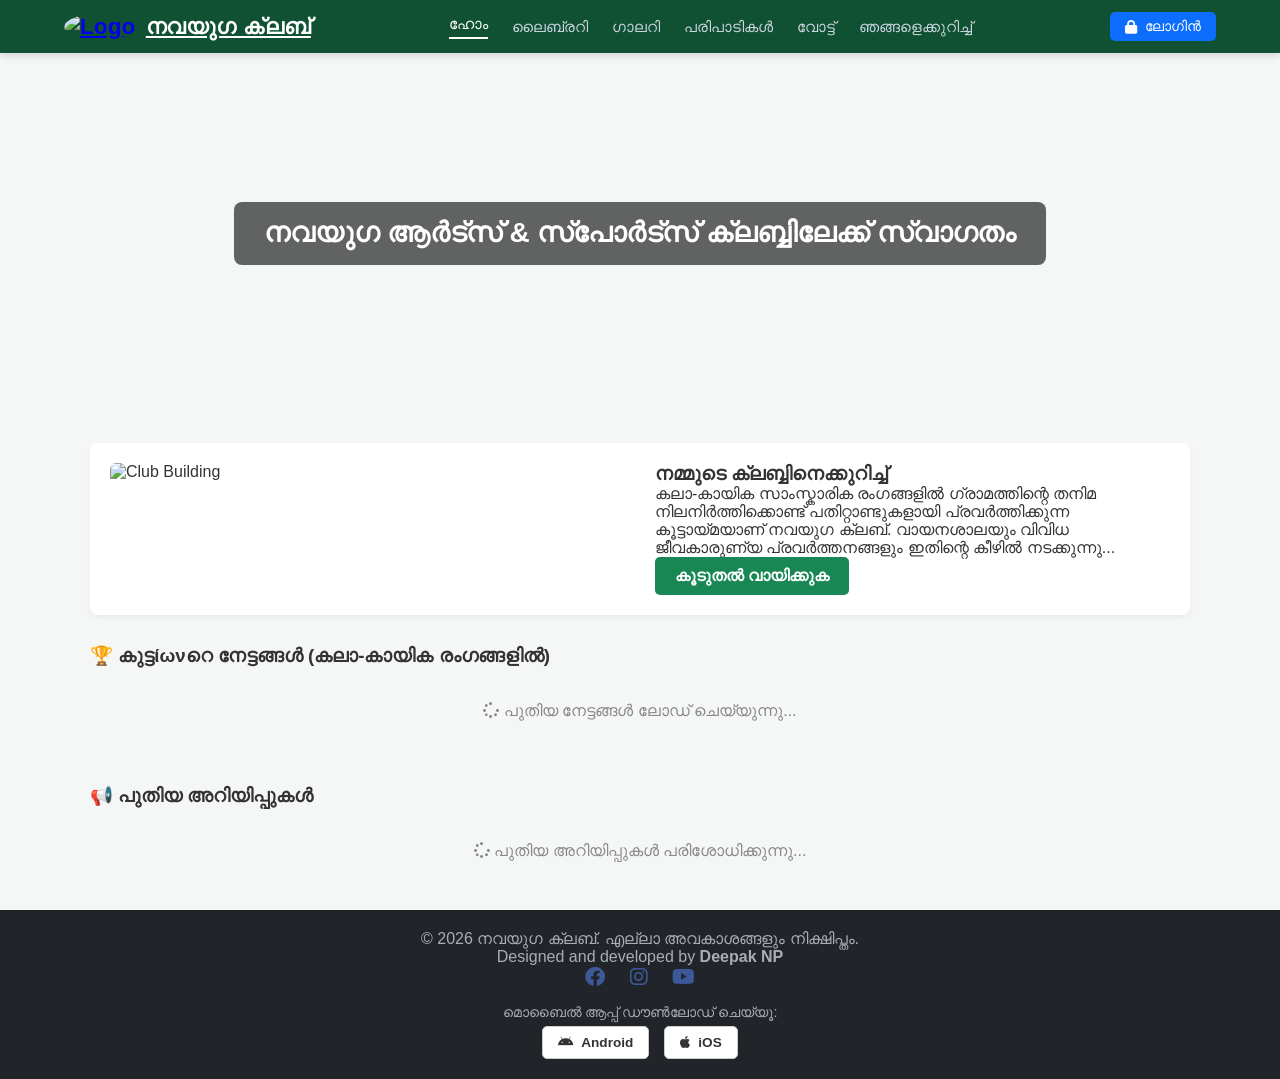
==== index.html @ 6959a799 "Add files via upload" ====
<!DOCTYPE html>
<html lang="ml">
<head>
    <meta charset="UTF-8">
    <meta name="viewport" content="width=device-width, initial-scale=1.0">
    <title>നവയുഗ ക്ലബ് - ഹോം</title>
    <link rel="stylesheet" href="style.css">
    <link rel="stylesheet" href="https://cdnjs.cloudflare.com/ajax/libs/font-awesome/6.0.0/css/all.min.css">

    <link rel="manifest" href="/manifest.json">


</head>
<body>

    <div id="header-placeholder"></div>

    <main>
        <div class="hero-slider">
            <div class="slide active-slide" style="background-image: url('https://lh3.googleusercontent.com/d/16G23HO1IvflYpV3sxdEwb7IEaYBA5BZH');">
                <h2>നവയുഗ ആർട്സ് & സ്പോർട്സ് ക്ലബ്ബിലേക്ക് സ്വാഗതം</h2>
            </div>
            <div class="slide" style="background-image: url('https://lh3.googleusercontent.com/d/1sw-WtWtU3bGwtM5KNIKHy860hkzPAu_3');">
                <h2>ഗ്രാമത്തിന്റെ സാംസ്കാരിക കൂട്ടായ്മ</h2>
            </div>
            <div class="slide" style="background-image: url('https://lh3.googleusercontent.com/d/1k_lTMhh8e98L1-8DLxeCjCXT52vO_yy8');">
                <h2>വളർന്നു വരുന്ന തലമുറയ്ക്കായി ഒരു വായനശാല</h2>
            </div>
        </div>

        <div class="container club-intro">
            <img src="club.png" alt="Club Building">
            <div class="intro-text">
                <h3>നമ്മുടെ ക്ലബ്ബിനെക്കുറിച്ച്</h3>
                <p>കലാ-കായിക സാംസ്കാരിക രംഗങ്ങളിൽ ഗ്രാമത്തിന്റെ തനിമ നിലനിർത്തിക്കൊണ്ട് പതിറ്റാണ്ടുകളായി പ്രവർത്തിക്കുന്ന കൂട്ടായ്മയാണ് നവയുഗ ക്ലബ്. വായനശാലയും വിവിധ ജീവകാരുണ്യ പ്രവർത്തനങ്ങളും ഇതിന്റെ കീഴിൽ നടക്കുന്നു...</p>
                <a href="about.html" class="btn">കൂടുതൽ വായിക്കുക</a>
            </div>
        </div>

        <div class="container children-highlights">
            <h3>🏆 കുട്ടίωνറെ നേട്ടങ്ങൾ (കലാ-കായിക രംഗങ്ങളിൽ)</h3>
            <div class="scroll-carousel" id="live-achievements-list">
                <p style="text-align: center; padding: 20px; color: #888; width: 100%;">
                    <i class="fa-solid fa-spinner fa-spin"></i> പുതിയ നേട്ടങ്ങൾ ലോഡ് ചെയ്യുന്നു...
                </p>
            </div>
        </div>

        <div class="container notices-section">
            <h3>📢 പുതിയ അറിയിപ്പുകൾ</h3>
            <div class="notice-grid" id="live-notices-list">
                <p style="text-align: center; padding: 20px; color: #888; width: 100%;">
                    <i class="fa-solid fa-spinner fa-spin"></i> പുതിയ അറിയിപ്പുകൾ പരിശോധിക്കുന്നു...
                </p>
            </div>
        </div>
    </main>

    <footer>
    <div class="footer-content">
        <p>© 2026 നവയുഗ ക്ലബ്. എല്ലാ അവകാശങ്ങളും നിക്ഷിപ്തം.</p>
        <p>Designed and developed by <strong>Deepak NP</strong></p>
        
        <div class="social-links">
            <a href="#"><i class="fa-brands fa-facebook"></i></a>
            <a href="#"><i class="fa-brands fa-instagram"></i></a>
            <a href="#"><i class="fa-brands fa-youtube"></i></a>
        </div>

        <div class="app-downloads">
            <p style="margin-top: 15px; font-size: 0.9em;">മൊബൈൽ ആപ്പ് ഡൗൺലോഡ് ചെയ്യൂ:</p>
            <div class="store-links">
                <a href="path/to/your-app.apk" class="app-btn" download>
                    <i class="fa-brands fa-android"></i> Android
                </a>
                <a href="https://apps.apple.com/your-app-link" class="app-btn" target="_blank">
                    <i class="fa-brands fa-apple"></i> iOS
                </a>
            </div>
        </div>
    </div>
</footer>

    <script src="app.js"></script>
<script>
  window.addEventListener('load', () => {
    if ('serviceWorker' in navigator) {
      navigator.serviceWorker.register('/service-worker.js')
        .then((reg) => {
          console.log('Service Worker registered successfully!', reg);
        })
        .catch((err) => {
          console.log('Service Worker registration failed:', err);
        });
    }
  });
</script>
</body>
</html>
---- style.css ----
/* ==========================================
   1. ജനറൽ ലേഔട്ട് സെറ്റിങ്സ് (General Setup)
   ========================================== */
* {
    margin: 0;
    padding: 0;
    box-sizing: border-box;
    font-family: 'Segoe UI', Tahoma, Geneva, Verdana, sans-serif;
}

body {
    background-color: #f4f7f6;
    color: #333;
    display: flex;
    flex-direction: column;
    min-height: 100vh;
}

.container {
    width: 90%;
    max-width: 1100px;
    margin: 30px auto;
}

/* ==========================================
   2. മോഡേൺ ഹെഡർ & മെനു (Modern Header Setup)
   ========================================== */
header {
    background-color: #0f5132;
    color: white;
    padding: 12px 5%;
    display: flex;
    justify-content: space-between;
    align-items: center;
    position: sticky;
    top: 0;
    z-index: 1000;
    box-shadow: 0 4px 6px rgba(0,0,0,0.1);
}

header .logo {
    font-size: 22px;
    font-weight: bold;
    letter-spacing: 0.5px;
    display: flex;
    align-items: center;
    gap: 10px;
}

/* ഡെസ്ക്ടോപ്പ് മെനു ലിങ്കുകൾ */
nav {
    display: flex;
    align-items: center;
}

nav a {
    color: #cbd5e1;
    text-decoration: none;
    margin: 0 12px;
    font-size: 15px;
    font-weight: 500;
    transition: color 0.3s, border-color 0.3s;
}

nav a:hover, nav a.active {
    color: #ffffff;
    border-bottom: 2px solid #fff;
    padding-bottom: 4px;
}

/* 🔐 ഓട്ടോമേഷൻ സോൺ (User Profile & Login Zone) */
.header-auth-zone {
    display: flex;
    align-items: center;
    gap: 10px;
}

.user-profile {
    background: #198754;
    padding: 6px 14px;
    border-radius: 5px;
    font-size: 14px;
    display: flex;
    align-items: center;
    gap: 8px;
    font-weight: 500;
}

/* ഹാംബർഗർ ഐക്കൺ (മൊബൈലിൽ മാത്രം വരുന്നത്) */
.menu-toggle {
    display: none;
    font-size: 22px;
    color: white;
    cursor: pointer;
}

/* ==========================================
   3. ഹോം പേജ് ഹീറോ സ്ലൈഡർ (Hero Slider)
   ========================================== */
.hero-slider {
    width: 100%;
    height: 360px;
    position: relative;
    overflow: hidden;
}

.slide {
    position: absolute;
    width: 100%;
    height: 100%;
    background-size: cover;
    background-position: center;
    display: flex;
    align-items: center;
    justify-content: center;
    opacity: 0;
    transition: opacity 1s ease-in-out;
}

.slide h2 {
    color: white;
    background: rgba(0, 0, 0, 0.6);
    padding: 15px 30px;
    border-radius: 8px;
    font-size: 28px;
    text-align: center;
}

.active-slide {
    opacity: 1;
    position: relative;
}

/* ==========================================
   4. കോമൺ ബട്ടണുകൾ (Buttons)
   ========================================== */
.btn {
    background-color: #198754;
    color: white;
    padding: 10px 20px;
    border: none;
    border-radius: 5px;
    cursor: pointer;
    font-weight: bold;
    text-decoration: none;
    display: inline-block;
    transition: background 0.2s;
}

.btn:hover {
    background-color: #146c43;
}

.block-btn {
    width: 100%;
    padding: 12px;
    text-align: center;
}

/* ==========================================
   5. ഉള്ളടക്ക പേജുകൾ (Content Layouts)
   ========================================== */
/* ക്ലബ് വിവരണം */
.club-intro {
    display: grid;
    grid-template-columns: 1fr 1fr;
    gap: 30px;
    background: white;
    padding: 20px;
    border-radius: 8px;
    box-shadow: 0 2px 5px rgba(0,0,0,0.05);
}

.club-intro img {
    width: 100%;
    border-radius: 6px;
    object-fit: cover;
}

/* ഹൊറിസോണ്ടൽ സ്ക്രോളിങ് കാരുസൽ */
.scroll-carousel {
    display: flex;
    gap: 20px;
    overflow-x: auto;
    padding: 15px 5px;
    scroll-behavior: smooth;
}

.scroll-carousel::-webkit-scrollbar {
    height: 8px;
}

.scroll-carousel::-webkit-scrollbar-thumb {
    background: #ccc;
    border-radius: 4px;
}

.carousel-item {
    min-width: 220px;
    background: white;
    padding: 10px;
    border-radius: 6px;
    text-align: center;
    box-shadow: 0 2px 4px rgba(0,0,0,0.05);
}

.carousel-item img {
    width: 100%;
    height: 300px;
    object-fit: cover;
    border-radius: 4px;
    margin-bottom: 8px;
}

/* ഗ്രിഡ് ലേഔട്ടുകൾ */
.notice-grid, .gallery-grid, .board-grid {
    display: grid;
    grid-template-columns: repeat(auto-fit, minmax(280px, 1fr));
    gap: 20px;
    margin-top: 15px;
}

.notice-card {
    background: #fff3cd;
    border-left: 5px solid #ffc107;
    padding: 20px;
    border-radius: 4px;
}

.notice-card h4 { margin-bottom: 10px; color: #664d03; }

/* ലൈബ്രറി കാർഡുകൾ */
.book-card {
    background: white;
    padding: 20px;
    margin-bottom: 15px;
    border-radius: 6px;
    display: flex;
    justify-content: space-between;
    align-items: center;
    box-shadow: 0 2px 4px rgba(0,0,0,0.05);
}

.b-title { color: #0f5132; margin-bottom: 5px;}
.b-author { font-style: italic; color: #555; margin-bottom: 5px;}
.star-rating { margin-bottom: 10px; }
.star { font-size: 22px; color: #ccc; cursor: pointer; }
.star.selected { color: #ffc107; }

/* வோட்டிങ് ലേഔട്ട് */
.vote-options-wrapper { margin: 20px 0; text-align: left; }
.vote-opt {
    display: block;
    background: white;
    padding: 12px;
    margin-bottom: 10px;
    border-radius: 6px;
    cursor: pointer;
    border: 1px solid #ddd;
}
.vote-opt input { margin-right: 10px; }
.progress-block { text-align: left; margin: 15px 0; }
.bar-container { background: #e9ecef; border-radius: 4px; height: 20px; width: 100%; margin-top: 5px; }
.bar { background: #198754; height: 100%; border-radius: 4px; transition: width 0.5s ease-in-out; }

/* ഫോമുകൾ */
.form-container {
    background: white;
    padding: 30px;
    border-radius: 8px;
    max-width: 600px;
    margin: 30px auto;
    box-shadow: 0 4px 10px rgba(0,0,0,0.05);
}

.form-group { margin-bottom: 15px; }
.form-group label { display: block; margin-bottom: 6px; font-weight: 500; }
.form-group input, .form-group textarea { width: 100%; padding: 10px; border: 1px solid #ccc; border-radius: 4px; }

/* ഗാലറി ഇൻഫോ */
.gallery-info { padding: 12px; }
.g-user { font-size: 12px; color: #777; display: block; margin-top: 5px;}

/* പരിപാടികൾ */
.event-row { background: white; display: flex; margin-bottom: 15px; border-radius: 6px; overflow: hidden; }
.event-date {
    background: #0f5132; color: white; padding: 20px; text-align: center;
    min-width: 100px; display: flex; flex-direction: column; justify-content: center;
}
.event-details { padding: 20px; }

/* കമ്മിറ്റി അംഗങ്ങൾ */
.about-grid { display: grid; grid-template-columns: 1fr 1fr; gap: 30px; margin: 25px 0; }
.address-box { background: #e2e3e5; padding: 20px; border-radius: 6px;}
.member-card { background: white; text-align: center; padding: 15px; border-radius: 6px;}
.member-card img { width: 90px; height: 90px; border-radius: 50%; object-fit: cover; margin-bottom: 10px;}

/* ഫൂട്ടർ */
footer {
    background-color: #212529;
    color: #a8aeb4;
    padding: 20px 0;
    text-align: center;
    margin-top: auto;
}

.social-links a { color: #3b5998; margin: 0 10px; font-size: 20px; transition: opacity 0.2s; }
.social-links a:hover { opacity: 0.7; }
.hidden { display: none; }
.text-center { text-align: center; }

/* ഡെസ്ക്ടോപ്പ് വ്യൂവിൽ മെനുവിന്റെ ഉള്ളിലെ ലോഗൗട്ട് ലിങ്ക് പൂർണ്ണമായി മറയ്ക്കുന്നു */
.nav-logout {
    display: none;
}

/* ==========================================
   6. മൊബൈൽ റെസ്പോൺസീവ് (Mobile Responsive Settings)
   ========================================== */
@media (max-width: 768px) {
    header {
        position: relative;
        padding: 12px 5%;
        display: flex;
        justify-content: space-between;
    }

    header .logo {
        font-size: 18px; /* ചെറിയ സ്ക്രീനുകളിൽ ലോഗോ ചെറുതാകുന്നു */
    }

    /* മൊബൈൽ ഹാംബർഗർ ബട്ടൺ ഏറ്റവും വലതുവശത്തേക്ക് നീക്കുന്നു */
    .menu-toggle {
        display: block;
        order: 3; 
        margin-left: 10px;
    }

    /* ലോഗിൻ/ലോഗൗട്ട് സോൺ മൊബൈലിൽ മനോഹരമായി അലൈൻ ചെയ്യുന്നു */
    .header-auth-zone {
        order: 2;
        font-size: 13px;
    }

    .user-profile {
        padding: 4px 8px;
        font-size: 13px;
    }

    .header-auth-zone button {
        padding: 4px 8px !important;
        font-size: 12px !important;
    }

    /* മൊബൈൽ സ്ലൈഡ് ഡൗൺ നാവിഗേഷൻ മെനു */
    nav {
        display: none;
        flex-direction: column;
        position: absolute;
        top: 100%;
        left: 0;
        width: 100%;
        background-color: #0f5132;
        padding: 10px 0;
        box-shadow: 0 8px 12px rgba(0,0,0,0.15);
        border-top: 1px solid rgba(255,255,255,0.1);
        order: 4;
    }

    nav.show-menu {
        display: flex;
    }

    nav a {
        margin: 8px 0;
        padding: 10px 0;
        width: 100%;
        text-align: center;
        font-size: 16px;
    }

    nav a:hover, nav a.active {
        border-bottom: none;
        background-color: #146c43;
    }

    .club-intro, .about-grid {
        grid-template-columns: 1fr;
    }

    /* മൊബൈലിൽ മെനുവിന് ഉള്ളിലെ ലോഗൗട്ട് ലിങ്ക് ഭംഗിയായി കാണിക്കുന്നു */
    .nav-logout {
        display: block !important;
        border-top: 1px dashed rgba(255,255,255,0.2) !important;
        margin-top: 10px !important;
        padding-top: 15px !important;
    }

    /* മൊബൈലിൽ പേരിന് വലതുവശത്തുള്ള റെഡ് ലോഗൗട്ട് ബട്ടൺ മറയ്ക്കുന്നു */
    .header-logout {
        display: none !important;
    }

    
}

/*footer app download section*/
.app-downloads {
    margin-top: 10px;
}

.store-links {
    display: flex;
    justify-content: center;
    gap: 15px;
    margin-top: 5px;
}

.app-btn {
    display: inline-flex;
    align-items: center;
    gap: 8px;
    background-color: #ffffff;
    color: #333;
    padding: 8px 15px;
    text-decoration: none;
    border-radius: 5px;
    font-weight: bold;
    font-size: 0.85em;
    border: 1px solid #ccc;
    transition: 0.3s;
}

.app-btn:hover {
    background-color: #f0f0f0;
}
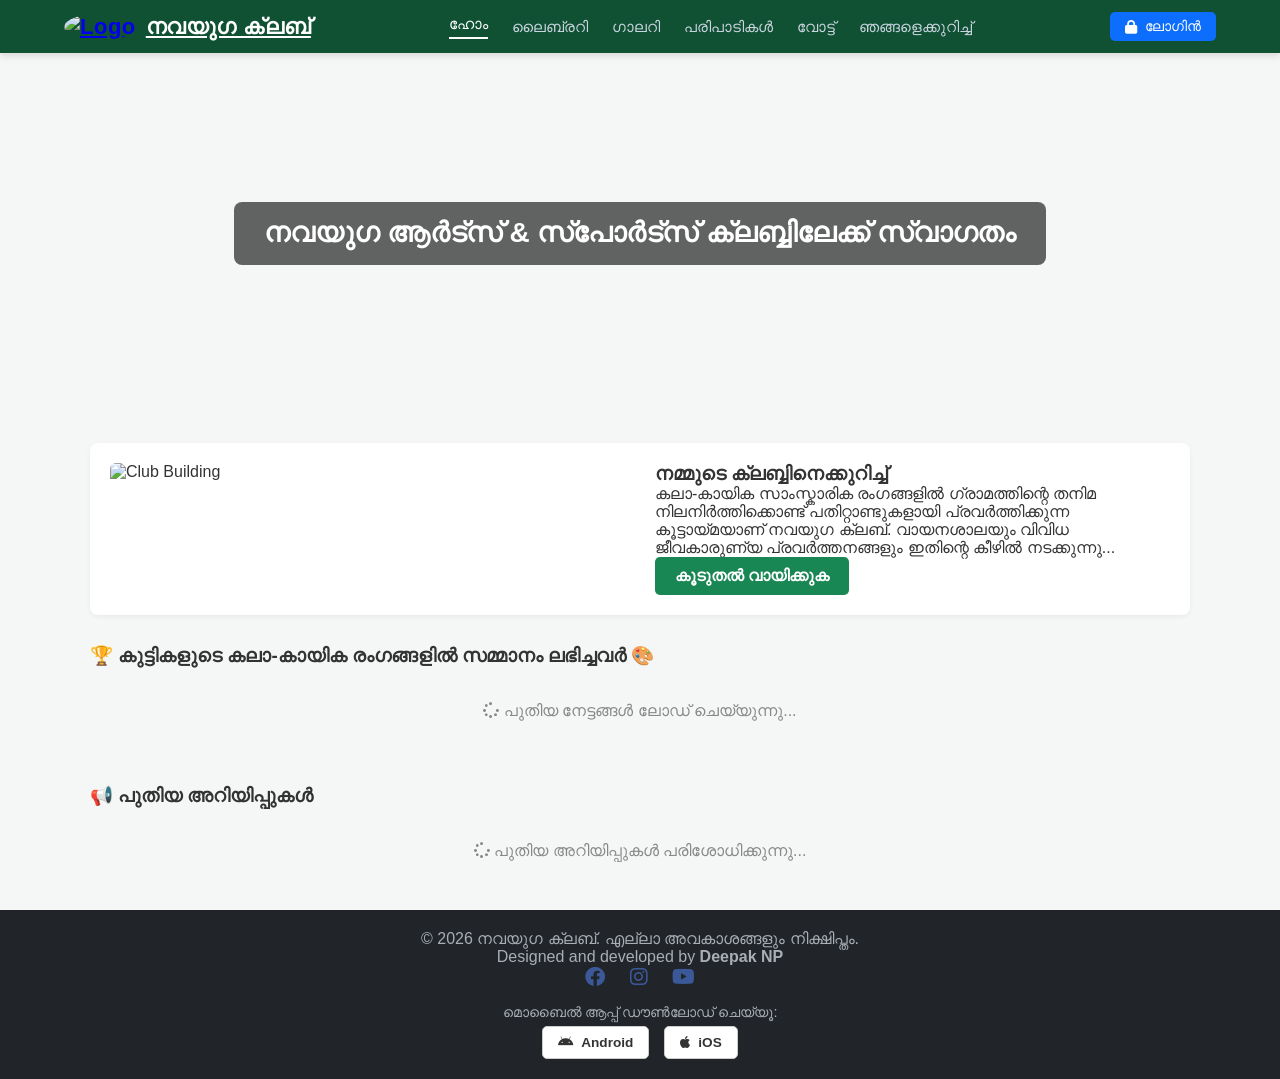
==== commit 16a50f1c: "Update heading for children's achievements section" ====
--- a/index.html
+++ b/index.html
@@ -38,7 +38,7 @@
         </div>
 
         <div class="container children-highlights">
-            <h3>🏆 കുട്ടίωνറെ നേട്ടങ്ങൾ (കലാ-കായിക രംഗങ്ങളിൽ)</h3>
+            <h3>🏆 കുട്ടികളുടെ കലാ-കായിക രംഗങ്ങളിൽ സമ്മാനം ലഭിച്ചവർ 🎨</h3>
             <div class="scroll-carousel" id="live-achievements-list">
                 <p style="text-align: center; padding: 20px; color: #888; width: 100%;">
                     <i class="fa-solid fa-spinner fa-spin"></i> പുതിയ നേട്ടങ്ങൾ ലോഡ് ചെയ്യുന്നു...
@@ -96,4 +96,4 @@
   });
 </script>
 </body>
-</html>+</html>
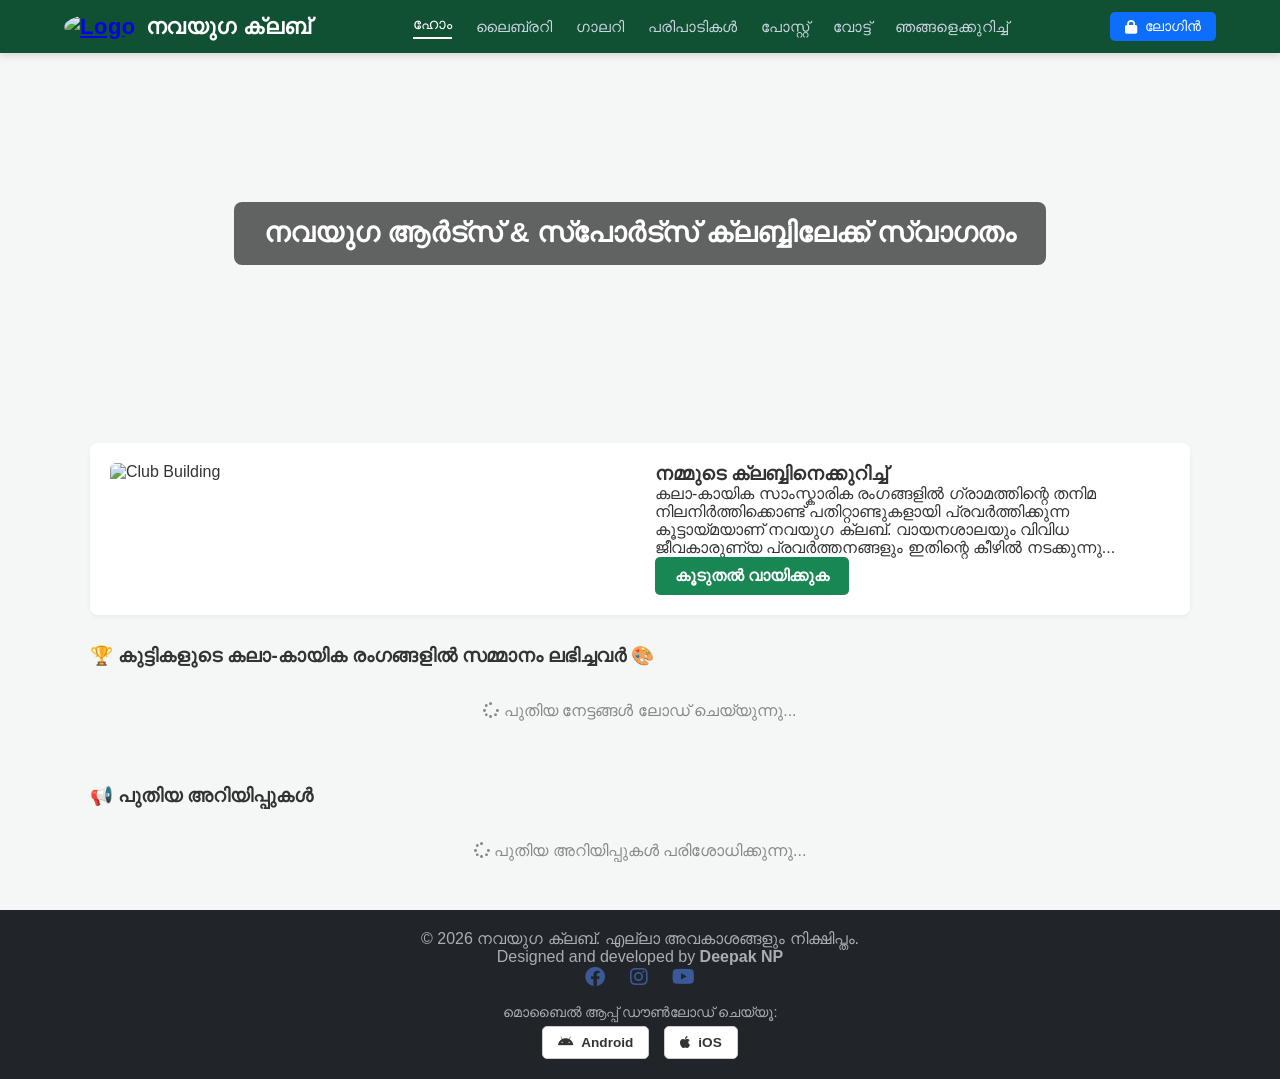
==== commit 7b7846b7: "Update index.html" ====
--- a/index.html
+++ b/index.html
@@ -1,6 +1,17 @@
 <!DOCTYPE html>
 <html lang="ml">
 <head>
+
+    <!-- Google tag (gtag.js) ഗൂഗിൾ അനലിറ്റിക്സ് (Google Analytics) നിങ്ങളുടെ വെബ്സൈറ്റുമായി ബന്ധിപ്പിക്കുന്നത്-->
+<script async src="https://www.googletagmanager.com/gtag/js?id=G-94LGFR5KLX"></script>
+<script>
+  window.dataLayer = window.dataLayer || [];
+  function gtag(){dataLayer.push(arguments);}
+  gtag('js', new Date());
+
+  gtag('config', 'G-94LGFR5KLX');
+</script>
+    
     <meta charset="UTF-8">
     <meta name="viewport" content="width=device-width, initial-scale=1.0">
     <title>നവയുഗ ക്ലബ് - ഹോം</title>
